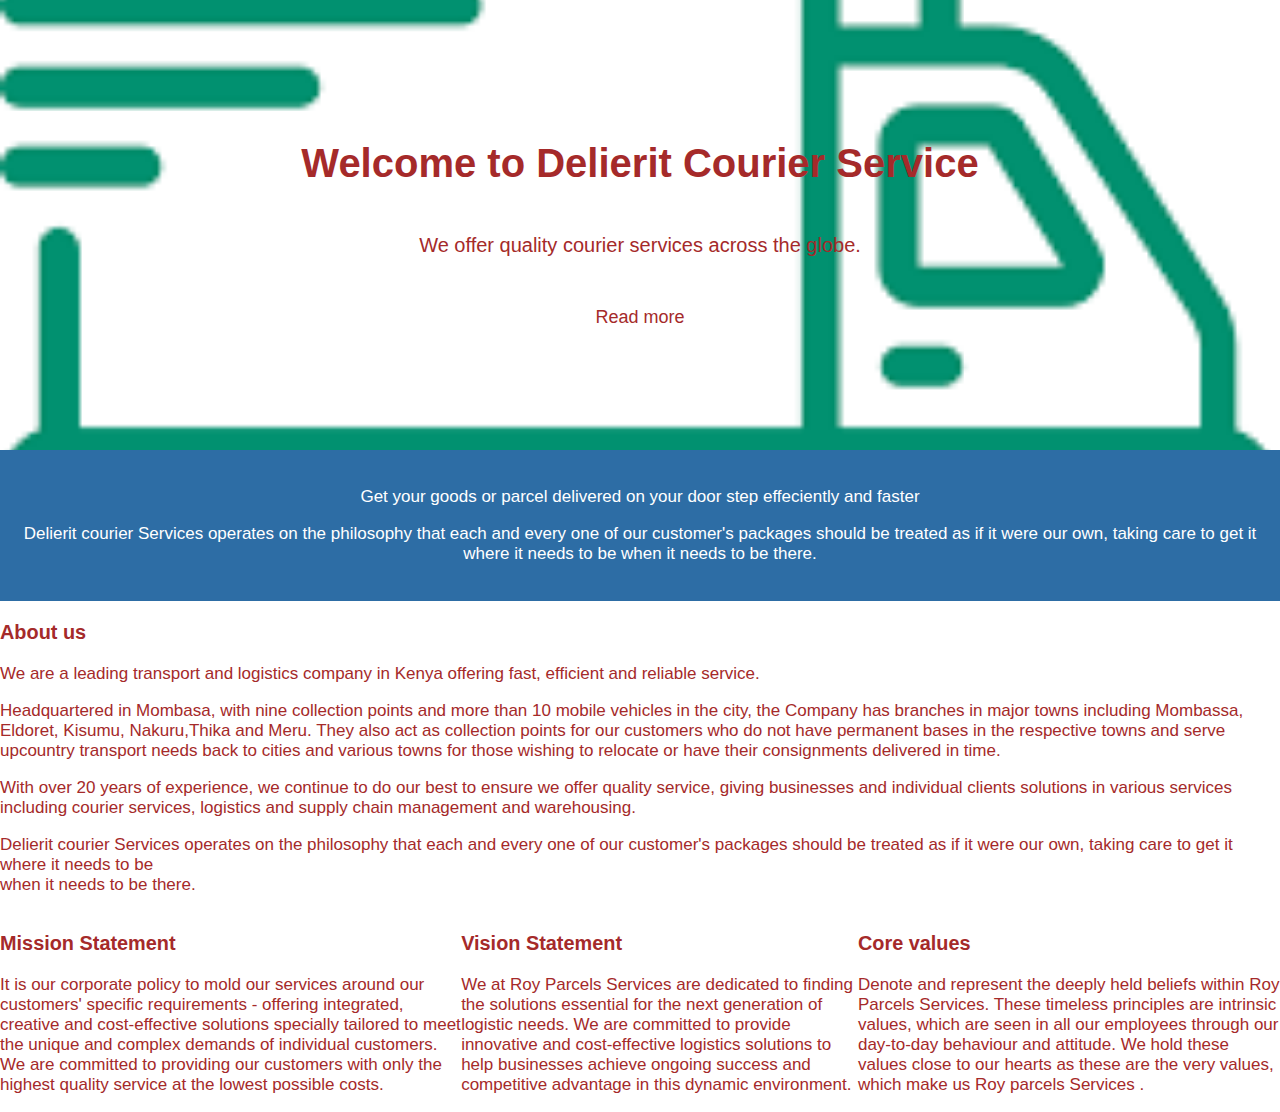
==== UI/static/index.html @ 4e9af97f "Adding content to homepage" ====
<!DOCTYPE html>
<html>
    <head>
        <meta charset="UTF-8">
        <meta name="viewport" content="width=device=width, initial-scale=1.0">
        <meta http-equiv="X-UA-Compatible" content="ie=edge">
        <title>Delierit Courier Service</title>
        <link rel="stylesheet" href="css/style.css">
        <script></script>
    </head>
    <body>
        <header id="showcase">
            <h1>Welcome to Delierit Courier Service</h1>
            <p>We offer quality courier services across the globe.</p>
            <a href="#" class="button">Read more</a>
        </header>
        <section id="section-a">
            <p>Get your goods or parcel delivered on your door step effeciently and faster</p>
            <p>Delierit courier Services operates on the philosophy that each and every one of our customer's 
                packages should be treated as if it were our own, taking care to get it where it needs to be 
                when it needs to be there. </p>
        </section>
        <section id="section-b">
            <div>
                <h3>About us</h3>
               <p>We are a leading transport and logistics company in Kenya offering fast, efficient and reliable service.</p>
               <p>Headquartered in Mombasa, with nine collection points and more than 10 mobile vehicles in the city, the 
                   Company has branches in major towns including Mombassa, Eldoret, Kisumu, Nakuru,Thika and Meru. 
                   They also act as collection points for our customers who do not have permanent bases in the respective towns 
                   and serve upcountry transport needs back to cities and various towns for those wishing to relocate or have 
                   their consignments delivered in time.</p>
                <p>With over 20 years of experience, we continue to do our best to ensure we offer quality service, 
                    giving businesses and individual clients solutions in various services including courier services, 
                    logistics and supply chain management and warehousing.</p>
                <p>Delierit courier Services operates on the philosophy that each and every one of our customer's 
                    packages should be treated as if it were our own, taking care to get it where it needs to be <br>
                    when it needs to be there. </p>
                </div> 
            </section>
            <section id="section-c">
            <div class="box-1">
                <h3>Mission Statement</h3>
                <p>It is our corporate policy to mold our services around our customers' specific requirements - 
                    offering integrated, creative and cost-effective solutions specially tailored to meet the 
                    unique and complex demands of individual customers. We are committed to providing our customers 
                    with only the highest quality service at the lowest possible costs.</p>
            
            </div> 
            <div class="box-2">
                <h3>Vision Statement</h3>
                <p>We at Roy Parcels Services are dedicated to finding the solutions essential for the next generation 
                    of logistic needs. We are committed to provide innovative and cost-effective logistics solutions 
                    to help businesses achieve ongoing success and competitive advantage in this dynamic environment.</p>
                
             </div> 
            <div class="box-3">
                <h3>Core values</h3>
                <p>Denote and represent the deeply held beliefs within Roy Parcels Services. These timeless principles 
                    are intrinsic values, which are seen in all our employees through our day-to-day behaviour and 
                    attitude. We hold these values close to our hearts as these are the very values, which make us Roy 
                    parcels Services .</p>
                    
            </div> 
            
        </section>
        
    </body>
</html>
---- UI/static/css/style.css ----
#{
    margin: 0;
    padding: 0;
}
body{
    margin: 0;
    font-family: Arial, Helvetica, sans-serif;
    font-size: 17px;
    color: brown;
    
}

#showcase{
    background-image: url("../images/kk.png");
    height: 50vh;
    background-size: cover;
    background-position: center;
    display: flex;
    flex-direction: column;
    justify-content: center;
    align-items: center;
    text-align: center;
    padding: 0, 20px;
}

#showcase h1 {
    font-size: 40px;
    line-height: 1.2;
    }

#showcase p{
    font-size:20px;
}
#showcase .button{
    font-size: 18px;
    text-decoration: none;
    color: brown;
    border: white 10px solid;
    padding: 10px, 20px;
    border-radius: 10px;
    margin-top: 20px;
}

#showcase .button:hover{
    background: brown;
    color: #fff;
}

#section-a {
    padding: 20px;
    background-color: rgb(45, 109, 165);
    text-align:center;
    color: #fff;
}

#section-c {
    -webkit-column-count: 3; 
  -moz-column-count: 3; 
  column-count: 3;
  display: flex;
  -moz-column-width: 100px; 
  column-width: 100px;
  
}

.box-1{

}
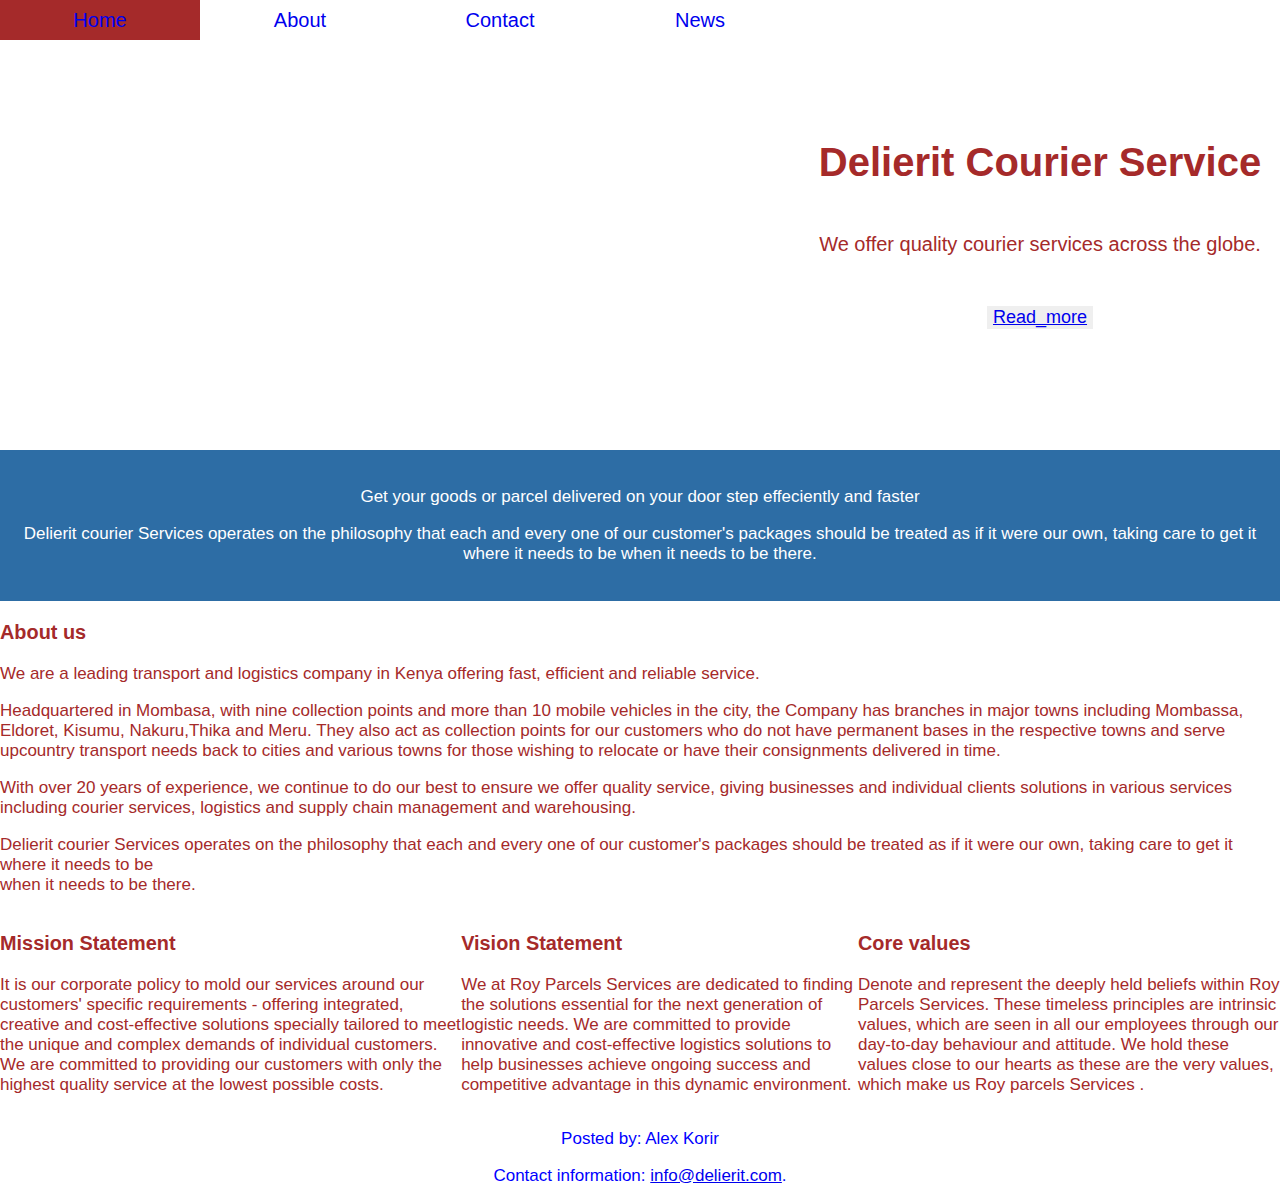
==== commit 4dd1d8b9: "add changes on home page file" ====
--- a/UI/static/index.html
+++ b/UI/static/index.html
@@ -6,14 +6,36 @@
         <meta http-equiv="X-UA-Compatible" content="ie=edge">
         <title>Delierit Courier Service</title>
         <link rel="stylesheet" href="css/style.css">
-        <script></script>
+        <script src="js/script.js"></script>
     </head>
     <body>
-        <header id="showcase">
-            <h1>Welcome to Delierit Courier Service</h1>
+            <nav class="navbar">
+                <ul>
+                    <li><a href="home"> Home </a></li>
+                    <li><a href="about"> About </a></li>
+                       <div class="none"> 
+                        <ul>
+                            <li>Our Team</li>
+                            <li>Mission and Vision</li>
+                            <li>Resources</li>
+                        </ul>
+                    </div>
+                    <li><a href="contact"> Contact </a></li>
+                        <div class="none">  
+                        <ul>
+                            <li>Maps</li>
+                            <li>Directions</li>
+                        </ul>
+                        </div>
+                    <li><a href="news"> News </a></li>
+                </ul>
+            </nav>
+        <div id="showcase">
+            <h1>Delierit Courier Service</h1>
             <p>We offer quality courier services across the globe.</p>
-            <a href="#" class="button">Read more</a>
-        </header>
+            
+            <button class="button"><a href="read_more">Read_more</a> </button>
+        </div>
         <section id="section-a">
             <p>Get your goods or parcel delivered on your door step effeciently and faster</p>
             <p>Delierit courier Services operates on the philosophy that each and every one of our customer's 
@@ -63,6 +85,12 @@
             </div> 
             
         </section>
-        
+        <Div class="footer">
+        <footer>
+                <p>Posted by: Alex Korir</p>
+                <p>Contact information: <a href="info:info@delierit.com">
+                info@delierit.com</a>.</p>
+              </footer> 
+        </Div>
     </body>
 </html>--- a/UI/static/css/style.css
+++ b/UI/static/css/style.css
@@ -9,9 +9,37 @@
     color: brown;
     
 }
-
+.navbar{
+    visibility: visible;
+}
+ul {
+    margin: 0;
+    padding: 0;
+    list-style: none;
+}
+ul li {
+    float: left;
+    width: 200px;
+    height: 40px;
+    line-height: 40px;
+    text-align: center;
+    font-size: 20px;
+}
+ul li a {
+    text-decoration: none;
+    display: block;
+}
+ul li a:hover {
+    background-color: brown;
+}
+.none{
+    display: none;
+}
+.none:hover{
+ display: block;
+}
 #showcase{
-    background-image: url("../images/kk.png");
+    background-image: url(..images/ddd.png);
     height: 50vh;
     background-size: cover;
     background-position: center;
@@ -21,6 +49,7 @@
     align-items: center;
     text-align: center;
     padding: 0, 20px;
+   float:center;
 }
 
 #showcase h1 {
@@ -31,7 +60,7 @@
 #showcase p{
     font-size:20px;
 }
-#showcase .button{
+.button{
     font-size: 18px;
     text-decoration: none;
     color: brown;
@@ -39,11 +68,18 @@
     padding: 10px, 20px;
     border-radius: 10px;
     margin-top: 20px;
+    text-align: center;
+    align-items: center;
+    align-content: center;
+    display: flex;
 }
 
-#showcase .button:hover{
+.button:hover{
     background: brown;
     color: #fff;
+    text-align: center;
+    align-items: center;
+    align-content: center;
 }
 
 #section-a {
@@ -60,9 +96,22 @@
   display: flex;
   -moz-column-width: 100px; 
   column-width: 100px;
-  
+  background-image: url("images/ddd.png");
 }
 
-.box-1{
-
-}+.footer{
+ text-align: center;
+ margin: 1px, 1px, 1px, 1px;
+ color: blue;
+}
+#container {
+    position: fixed;
+    width: 340px;
+    height: 280px;
+    top: 30%;
+    left: 50%;
+    margin-top: -140px;
+    margin-left: -170px;
+    align-items: left;
+    text-align: left;
+    }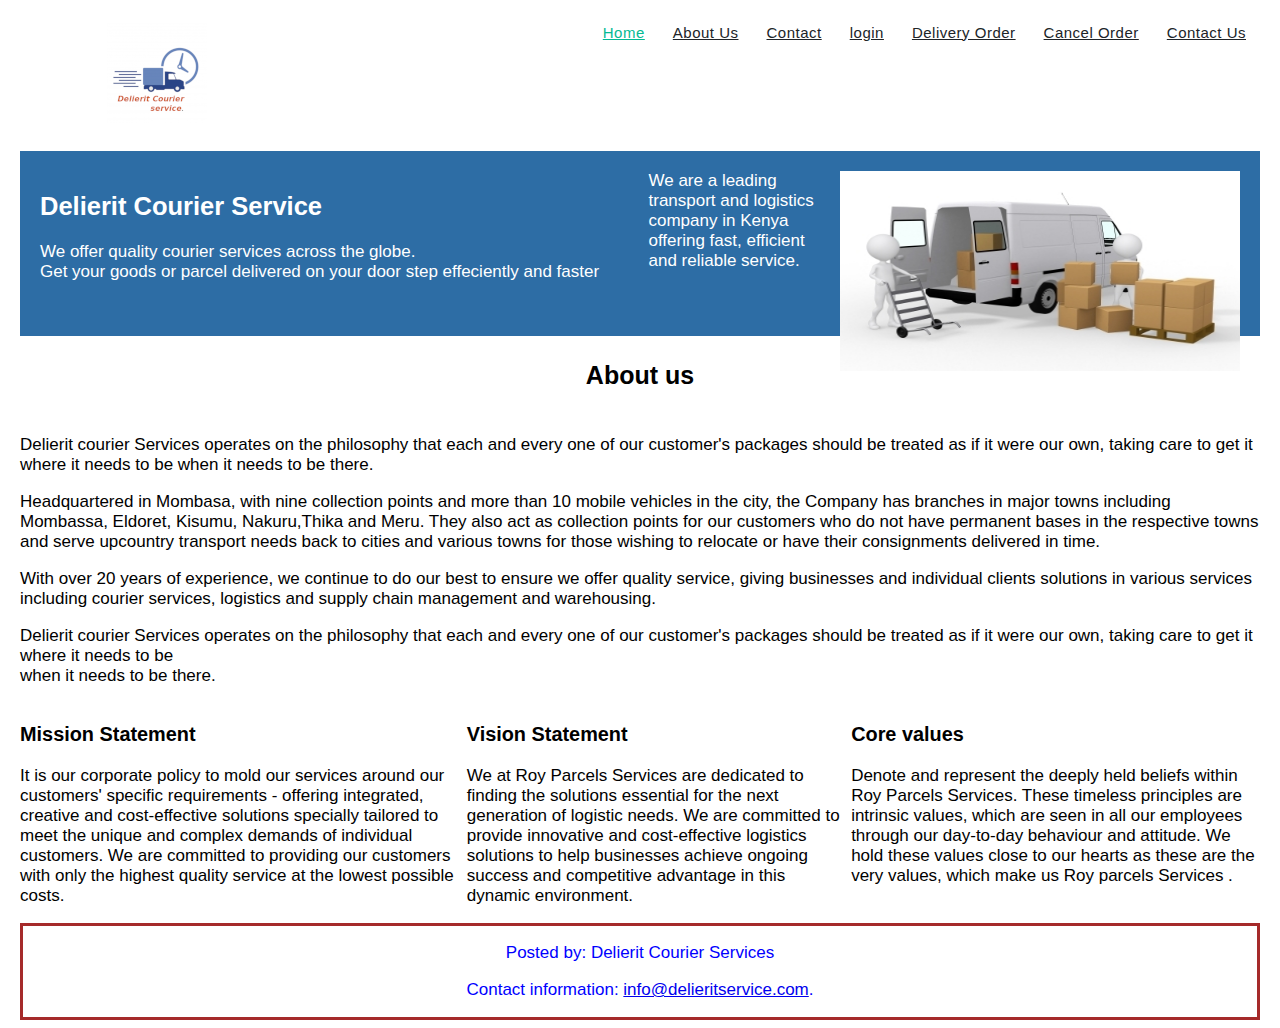
==== commit 1c72b957: "Working on homepage" ====
--- a/UI/static/index.html
+++ b/UI/static/index.html
@@ -9,43 +9,42 @@
         <script src="js/script.js"></script>
     </head>
     <body>
-            <nav class="navbar">
-                <ul>
-                    <li><a href="home"> Home </a></li>
-                    <li><a href="about"> About </a></li>
-                       <div class="none"> 
-                        <ul>
-                            <li>Our Team</li>
-                            <li>Mission and Vision</li>
-                            <li>Resources</li>
+        <div id="logo">
+            <meta http-equiv="X-UA-Compatible" content="ie=edge">
+            <h1><a href="index.html"><img src="images/ddk.png" alt="img" style="width:100px;height:100px; padding-left:35%;"></a></h1>
+        </div>
+               
+                <div class="nav_w3ls">
+                    <nav>
+                        <input type="checkbox" id="drop" />
+                        <ul class="menu">
+                            <li><a href="index.html" class="active">Home</a></li>
+                            <li><a href="about">About Us</a></li>
+                            <li><a href="contact">Contact</a></li>
+                            <li><a href="#login.html">login</a></li>
+                            <li><a href="#order.html">Delivery Order</a> </li> 
+                            <li><a href="#cancelorder.html">Cancel Order</a></li>
+                            <li><a href="contact">Contact Us</a></li>
                         </ul>
-                    </div>
-                    <li><a href="contact"> Contact </a></li>
-                        <div class="none">  
-                        <ul>
-                            <li>Maps</li>
-                            <li>Directions</li>
-                        </ul>
-                        </div>
-                    <li><a href="news"> News </a></li>
-                </ul>
-            </nav>
-        <div id="showcase">
-            <h1>Delierit Courier Service</h1>
-            <p>We offer quality courier services across the globe.</p>
-            
-            <button class="button"><a href="read_more">Read_more</a> </button>
-        </div>
+                    </nav>
+                </div>
+    
         <section id="section-a">
-            <p>Get your goods or parcel delivered on your door step effeciently and faster</p>
-            <p>Delierit courier Services operates on the philosophy that each and every one of our customer's 
-                packages should be treated as if it were our own, taking care to get it where it needs to be 
-                when it needs to be there. </p>
+            <h2>Delierit Courier Service</h2>
+                <img src="images/deli.jpg" alt="about" style="width:400px;height:200px;margin-left:15px;">
+                    We offer quality courier services across the globe. <br>
+            Get your goods or parcel delivered on your door step effeciently and faster<br>
+            We are a leading transport and logistics company in Kenya offering fast, efficient and reliable service.
+             
         </section>
         <section id="section-b">
-            <div>
+            <div> 
                 <h3>About us</h3>
-               <p>We are a leading transport and logistics company in Kenya offering fast, efficient and reliable service.</p>
+               <p>
+                   <br>Delierit courier Services operates on the philosophy that each and every one of our customer's 
+                   packages should be treated as if it were our own, taking care to get it where it needs to be 
+                   when it needs to be there.
+               </p>
                <p>Headquartered in Mombasa, with nine collection points and more than 10 mobile vehicles in the city, the 
                    Company has branches in major towns including Mombassa, Eldoret, Kisumu, Nakuru,Thika and Meru. 
                    They also act as collection points for our customers who do not have permanent bases in the respective towns 
@@ -87,9 +86,9 @@
         </section>
         <Div class="footer">
         <footer>
-                <p>Posted by: Alex Korir</p>
+                <p>Posted by: Delierit Courier Services</p>
                 <p>Contact information: <a href="info:info@delierit.com">
-                info@delierit.com</a>.</p>
+                info@delieritservice.com</a>.</p>
               </footer> 
         </Div>
     </body>
--- a/UI/static/css/style.css
+++ b/UI/static/css/style.css
@@ -3,11 +3,43 @@
     padding: 0;
 }
 body{
-    margin: 0;
+    margin-left:20px;
+    margin-right: 20px;
     font-family: Arial, Helvetica, sans-serif;
     font-size: 17px;
-    color: brown;
+    color: black;
     
+}
+/* navbar*/
+
+/*.logo {
+  overflow: hidden;
+  background-color: white;
+}
+.topnav{
+  background: red;
+}
+.navbar {
+
+}
+
+.topnav a {
+  float: left;
+  color: blue;
+  text-align: center;
+  padding: 14px 16px;
+  text-decoration: none;
+  font-size: 17px;
+}
+
+.topnav a:hover {
+  background-color: #ddd;
+  color: black;
+}
+
+.topnav a.active {
+  background-color: #4CAF50;
+  color: white;
 }
 .navbar{
     visibility: visible;
@@ -39,8 +71,8 @@
  display: block;
 }
 #showcase{
-    background-image: url(..images/ddd.png);
-    height: 50vh;
+    
+    height: 30vh;
     background-size: cover;
     background-position: center;
     display: flex;
@@ -48,10 +80,77 @@
     justify-content: center;
     align-items: center;
     text-align: center;
-    padding: 0, 20px;
-   float:center;
-}
-
+    padding: 0, 0px;
+   
+   position: static;
+}
+*/
+.toggle-2,
+.toggle,
+[id^=drop] {
+    display: none;
+}
+
+/* Giving a background-color to the nav container. */
+nav {
+    margin: 0;
+    padding: 0;
+}
+
+#logo a {
+    float: left;
+    display: initial;
+    font-size: 32px;
+    color: #705ecf;
+    text-shadow: 2px 5px 3px rgba(0, 0, 0, 0.06);
+    padding: 0;
+    font-weight: 600;
+    width: 20%;
+    height: 20%;
+}
+
+/* Since we'll have the "ul li" "float:left"
+ * we need to add a clear after the container. */
+
+nav:after {
+    content: "";
+    display: table;
+    clear: both;
+}
+
+/* Removing padding, margin and "list-style" from the "ul",
+ * and adding "position:reltive" */
+nav ul {
+    float: right;
+    padding: 0;
+    margin: 0;
+    list-style: none;
+    position: relative;
+}
+
+/* Positioning the navigation items inline */
+nav ul li {
+    margin: 0px;
+    display: inline-block;
+    float: left;
+}
+
+/* Styling the links */
+nav a {
+    color: #202428;
+    font-size: 15px;
+    letter-spacing: .5px;
+    margin: 0 14px;
+    font-weight: 400;
+}
+
+/* Background color change on Hover */
+
+.menu li a.active,
+nav a:hover,
+nav ul ul li a:hover {
+    color: #05b993;
+}
 #showcase h1 {
     font-size: 40px;
     line-height: 1.2;
@@ -60,6 +159,7 @@
 #showcase p{
     font-size:20px;
 }
+
 .button{
     font-size: 18px;
     text-decoration: none;
@@ -85,8 +185,27 @@
 #section-a {
     padding: 20px;
     background-color: rgb(45, 109, 165);
-    text-align:center;
+    text-align:left;
     color: #fff;
+    margin-top: 20px;
+    margin-bottom: 20px;
+    -webkit-column-count: 2; /* Chrome, Safari, Opera */
+  -moz-column-count: 2; /* Firefox */
+  column-count: 2;
+}
+#section-a img {
+  float: right;
+  max-width: 100%;
+  max-height: 100vh;
+  top: 20%;
+  /*padding-right: 20%;*/
+}
+#section-b h3{
+     text-align: center;
+     font-size: 25px;
+}
+#section-b {
+  background-image: url("images/deliver.jpg")
 }
 
 #section-c {
@@ -103,6 +222,8 @@
  text-align: center;
  margin: 1px, 1px, 1px, 1px;
  color: blue;
+ border-style: solid;
+ border-color: brown;
 }
 #container {
     position: fixed;
@@ -114,4 +235,78 @@
     margin-left: -170px;
     align-items: left;
     text-align: left;
-    }+    }
+
+  /*login form */
+input[type=text], input[type=password] {
+        width: 100%;
+        padding: 12px 20px;
+        margin: 8px 0;
+        display: inline-block;
+        border: 1px solid #ccc;
+        box-sizing: border-box;
+}
+      
+button {
+    background-color: #4CAF50;
+    color: white;
+        padding: 14px 20px;
+        margin: 8px 0;
+        border: none;
+        cursor: pointer;
+        width: 100%;
+      }
+      
+      button:hover {
+        opacity: 0.8;
+      }
+      
+      .cancelbtn {
+        width: auto;
+        padding: 10px 18px;
+        background-color: #f44336;
+      }
+      
+     
+      .container {
+        padding: 16px;
+      }
+      
+      span.psw {
+        float: right;
+        padding-top: 16px;
+      }
+      .autocomplete {
+        position: relative;
+        display: inline-block;
+      }
+      
+      input {
+        border: 1px solid transparent;
+        background-color: #f1f1f1;
+        padding: 10px;
+        font-size: 16px;
+      }
+      
+      input[type=text] {
+        background-color: #f1f1f1;
+        width: 100%;
+      }
+      
+      input[type=submit] {
+        background-color: DodgerBlue;
+        color: blue;
+        cursor: pointer;
+      }
+      .logon{
+        background-image: url("deliver.jpg")
+      }
+      /*login form */
+    
+.cancel{
+    text-align: center;
+}
+
+  
+  
+  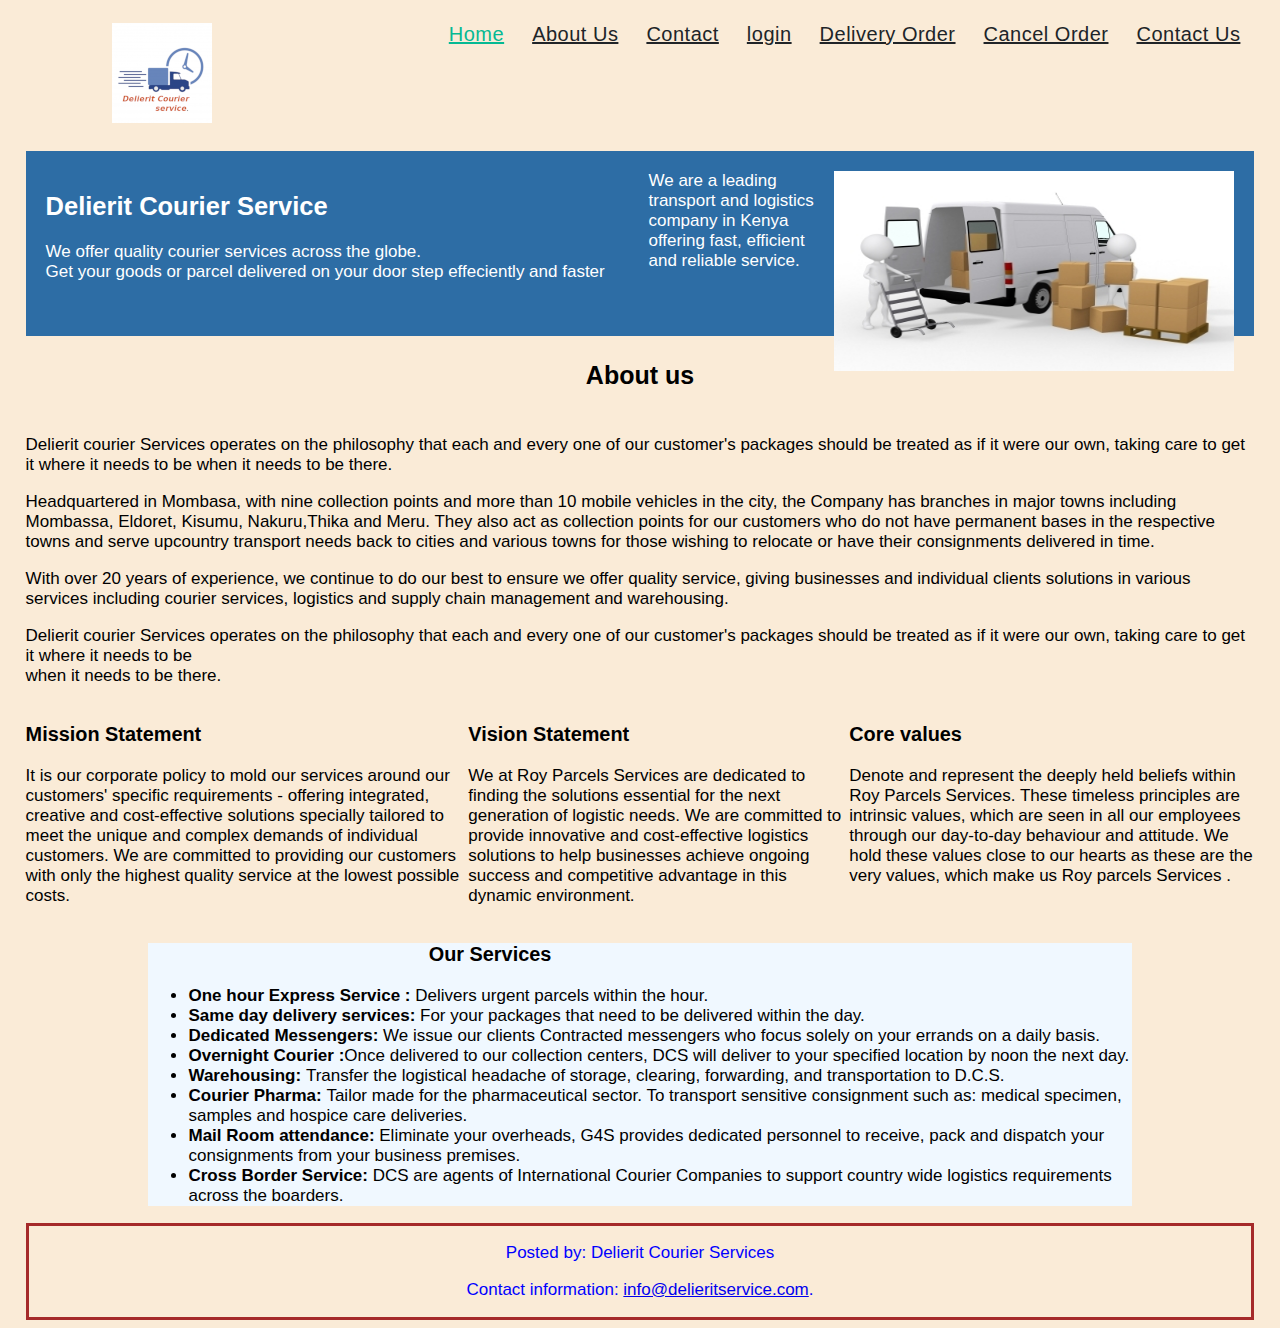
==== commit 5540f994: "adding background color to body and designing the service class" ====
--- a/UI/static/index.html
+++ b/UI/static/index.html
@@ -6,6 +6,7 @@
         <meta http-equiv="X-UA-Compatible" content="ie=edge">
         <title>Delierit Courier Service</title>
         <link rel="stylesheet" href="css/style.css">
+        <link rel="stylesheet" href="//fonts.googleapis.com/css?family=Open+Sans:300,400,600,700&amp;lang=en" />
         <script src="js/script.js"></script>
     </head>
     <body>
@@ -19,11 +20,11 @@
                         <input type="checkbox" id="drop" />
                         <ul class="menu">
                             <li><a href="index.html" class="active">Home</a></li>
-                            <li><a href="about">About Us</a></li>
+                            <li><a href="#about">About Us</a></li>
                             <li><a href="contact">Contact</a></li>
-                            <li><a href="#login.html">login</a></li>
-                            <li><a href="#order.html">Delivery Order</a> </li> 
-                            <li><a href="#cancelorder.html">Cancel Order</a></li>
+                            <li><a href="login.html">login</a></li>
+                            <li><a href="order.html">Delivery Order</a> </li> 
+                            <li><a href="cancelorder.html">Cancel Order</a></li>
                             <li><a href="contact">Contact Us</a></li>
                         </ul>
                     </nav>
@@ -38,7 +39,7 @@
              
         </section>
         <section id="section-b">
-            <div> 
+             
                 <h3>About us</h3>
                <p>
                    <br>Delierit courier Services operates on the philosophy that each and every one of our customer's 
@@ -56,23 +57,21 @@
                 <p>Delierit courier Services operates on the philosophy that each and every one of our customer's 
                     packages should be treated as if it were our own, taking care to get it where it needs to be <br>
                     when it needs to be there. </p>
-                </div> 
-            </section>
-            <section id="section-c">
+                
+        </section>
+        <section id="section-c" style="background-image: url(..images/aboutus.png)">
             <div class="box-1">
                 <h3>Mission Statement</h3>
                 <p>It is our corporate policy to mold our services around our customers' specific requirements - 
                     offering integrated, creative and cost-effective solutions specially tailored to meet the 
                     unique and complex demands of individual customers. We are committed to providing our customers 
                     with only the highest quality service at the lowest possible costs.</p>
-            
             </div> 
             <div class="box-2">
                 <h3>Vision Statement</h3>
                 <p>We at Roy Parcels Services are dedicated to finding the solutions essential for the next generation 
                     of logistic needs. We are committed to provide innovative and cost-effective logistics solutions 
-                    to help businesses achieve ongoing success and competitive advantage in this dynamic environment.</p>
-                
+                    to help businesses achieve ongoing success and competitive advantage in this dynamic environment.</p>  
              </div> 
             <div class="box-3">
                 <h3>Core values</h3>
@@ -80,10 +79,24 @@
                     are intrinsic values, which are seen in all our employees through our day-to-day behaviour and 
                     attitude. We hold these values close to our hearts as these are the very values, which make us Roy 
                     parcels Services .</p>
-                    
             </div> 
+        </section> 
+            <div class="services" >
+                <h3>Our Services</h3>
+                <ul>
+                    <li><b>One hour Express Service :</b>  Delivers urgent parcels within the hour.</li>
+                    <li><b>Same day delivery services:</b> For your packages that need to be delivered within the day. </li>
+                    <li><b>Dedicated Messengers: </b>We issue our clients Contracted messengers who focus solely on your errands on a daily basis.</li>
+                    <li><b>Overnight Courier :</b>Once delivered to our collection centers, DCS will deliver to your specified location by noon the next day.</li>
+                    <li><b>Warehousing: </b>Transfer the logistical headache of storage, clearing, forwarding, and transportation to D.C.S. </li>
+                    <li><b>Courier Pharma: </b>Tailor made for the pharmaceutical sector. To transport sensitive consignment such as: medical specimen, samples and hospice care deliveries.</li>
+                    <li><b>Mail Room attendance: </b>Eliminate your overheads, G4S provides dedicated personnel to receive, pack and dispatch your consignments from your business premises.
+                    <li><b>Cross Border Service: </b>DCS are agents of International Courier Companies to support country wide logistics requirements across the boarders. </li>
+                    </li>
+                </ul>
+            </div>
             
-        </section>
+        
         <Div class="footer">
         <footer>
                 <p>Posted by: Delierit Courier Services</p>
--- a/UI/static/css/style.css
+++ b/UI/static/css/style.css
@@ -3,88 +3,14 @@
     padding: 0;
 }
 body{
-    margin-left:20px;
-    margin-right: 20px;
+    margin-left:2%;
+    margin-right: 2%;
     font-family: Arial, Helvetica, sans-serif;
     font-size: 17px;
     color: black;
-    
-}
-/* navbar*/
-
-/*.logo {
-  overflow: hidden;
-  background-color: white;
-}
-.topnav{
-  background: red;
-}
-.navbar {
-
-}
-
-.topnav a {
-  float: left;
-  color: blue;
-  text-align: center;
-  padding: 14px 16px;
-  text-decoration: none;
-  font-size: 17px;
-}
-
-.topnav a:hover {
-  background-color: #ddd;
-  color: black;
-}
-
-.topnav a.active {
-  background-color: #4CAF50;
-  color: white;
-}
-.navbar{
-    visibility: visible;
-}
-ul {
-    margin: 0;
-    padding: 0;
-    list-style: none;
-}
-ul li {
-    float: left;
-    width: 200px;
-    height: 40px;
-    line-height: 40px;
-    text-align: center;
-    font-size: 20px;
-}
-ul li a {
-    text-decoration: none;
-    display: block;
-}
-ul li a:hover {
-    background-color: brown;
-}
-.none{
-    display: none;
-}
-.none:hover{
- display: block;
-}
-#showcase{
-    
-    height: 30vh;
-    background-size: cover;
-    background-position: center;
-    display: flex;
-    flex-direction: column;
-    justify-content: center;
-    align-items: center;
-    text-align: center;
-    padding: 0, 0px;
-   
-   position: static;
-}
-*/
+    background-color: antiquewhite;
+}
+
 .toggle-2,
 .toggle,
 [id^=drop] {
@@ -138,7 +64,7 @@
 /* Styling the links */
 nav a {
     color: #202428;
-    font-size: 15px;
+    font-size: 20px;
     letter-spacing: .5px;
     margin: 0 14px;
     font-weight: 400;
@@ -151,6 +77,7 @@
 nav ul ul li a:hover {
     color: #05b993;
 }
+
 #showcase h1 {
     font-size: 40px;
     line-height: 1.2;
@@ -198,7 +125,6 @@
   max-width: 100%;
   max-height: 100vh;
   top: 20%;
-  /*padding-right: 20%;*/
 }
 #section-b h3{
      text-align: center;
@@ -217,7 +143,20 @@
   column-width: 100px;
   background-image: url("images/ddd.png");
 }
-
+.services{
+  background-image: url("images/kkkk.jpeg");
+  margin-left:10%;
+  margin-right: 10%;
+  background-color: aliceblue;
+}
+.services h3{
+  text-align: center;
+  margin-right:300px;
+  
+}
+.services p {
+  line-height: 1em;
+}
 .footer{
  text-align: center;
  margin: 1px, 1px, 1px, 1px;
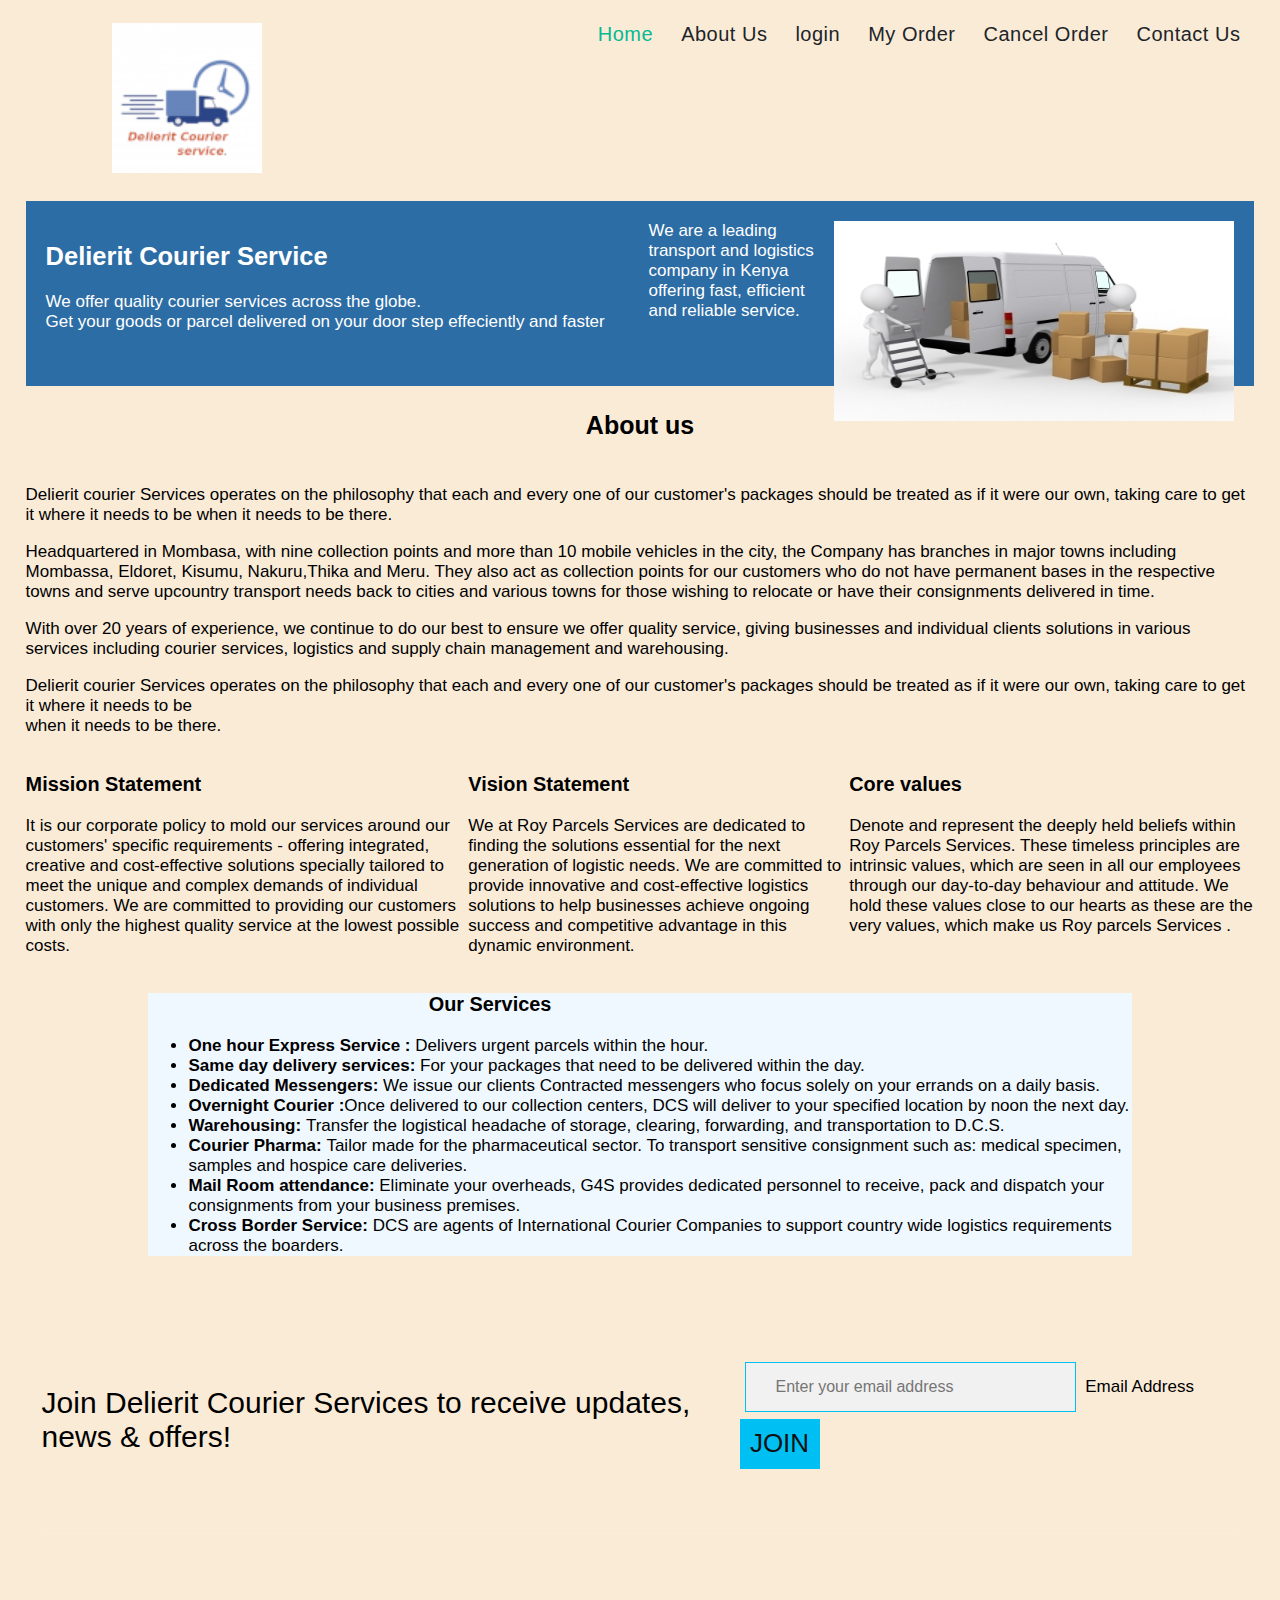
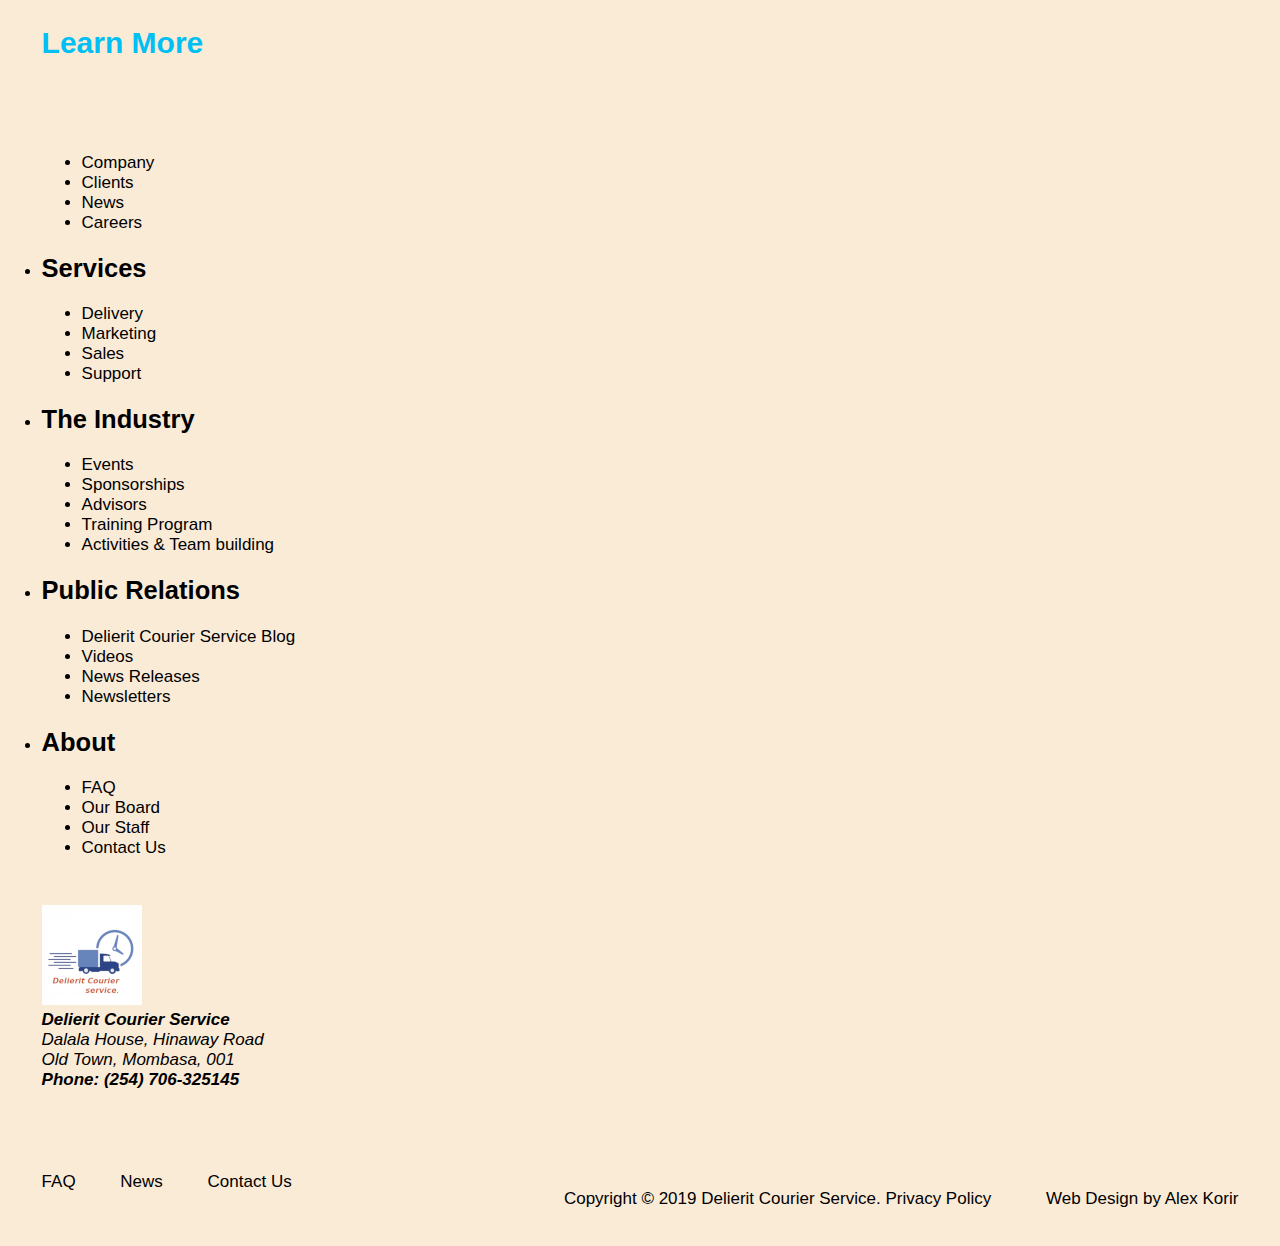
==== commit 6f80eda0: "adding responsive footer" ====
--- a/UI/static/index.html
+++ b/UI/static/index.html
@@ -8,11 +8,12 @@
         <link rel="stylesheet" href="css/style.css">
         <link rel="stylesheet" href="//fonts.googleapis.com/css?family=Open+Sans:300,400,600,700&amp;lang=en" />
         <script src="js/script.js"></script>
+        <script src="https://ajax.googleapis.com/ajax/libs/jquery/1.12.4/jquery.min.js"></script>
     </head>
     <body>
         <div id="logo">
             <meta http-equiv="X-UA-Compatible" content="ie=edge">
-            <h1><a href="index.html"><img src="images/ddk.png" alt="img" style="width:100px;height:100px; padding-left:35%;"></a></h1>
+            <h1><a href="index.html"><img src="images/ddk.png" alt="img" style="width:150px;height:150px; padding-left:35%;"></a></h1>
         </div>
                
                 <div class="nav_w3ls">
@@ -21,9 +22,8 @@
                         <ul class="menu">
                             <li><a href="index.html" class="active">Home</a></li>
                             <li><a href="#about">About Us</a></li>
-                            <li><a href="contact">Contact</a></li>
                             <li><a href="login.html">login</a></li>
-                            <li><a href="order.html">Delivery Order</a> </li> 
+                            <li><a href="order.html">My Order</a> </li> 
                             <li><a href="cancelorder.html">Cancel Order</a></li>
                             <li><a href="contact">Contact Us</a></li>
                         </ul>
@@ -34,8 +34,8 @@
             <h2>Delierit Courier Service</h2>
                 <img src="images/deli.jpg" alt="about" style="width:400px;height:200px;margin-left:15px;">
                     We offer quality courier services across the globe. <br>
-            Get your goods or parcel delivered on your door step effeciently and faster<br>
-            We are a leading transport and logistics company in Kenya offering fast, efficient and reliable service.
+                    Get your goods or parcel delivered on your door step effeciently and faster<br>
+                    We are a leading transport and logistics company in Kenya offering fast, efficient and reliable service.
              
         </section>
         <section id="section-b">
@@ -95,14 +95,152 @@
                     </li>
                 </ul>
             </div>
-            
-        
-        <Div class="footer">
-        <footer>
-                <p>Posted by: Delierit Courier Services</p>
-                <p>Contact information: <a href="info:info@delierit.com">
-                info@delieritservice.com</a>.</p>
-              </footer> 
-        </Div>
+        <footer class="ct-footer">
+            <div class="container">
+                <form name="contentForm" enctype="multipart/form-data" method="post" action="">
+                    <div class="ct-footer-pre text-center-lg">
+                      <div class="inner">
+                        <span>Join Delierit Courier Services to receive updates, news & offers!</span>
+                    </div>
+                    <div class="inner">
+                      <div class="form-group">
+                        <input name="formfields[nl_email]" id="nl_email" class="validate[required]" placeholder="Enter your email address" type="text" value=""> <label for="nl_email" class="sr-only">Email Address</label>
+                        <button type="submit" class="btn btn-motive">Join</button>
+                        </div>
+                    </div>
+                    </div>
+                </form>
+                    <ul class="ct-footer-list text-center-sm">
+                        <li>
+                            <h2 class="ct-footer-list-header">Learn More</h2>
+                        </li>
+                    </ul>
+                    <ul>
+                        <li>
+                            <a href="">Company</a>
+                        </li>
+                        <li>
+                            <a href="">Clients</a>
+                        </li>
+                        <li>
+                            <a href="">News</a>
+                        </li>
+                        <li>
+                             <a href="">Careers</a>
+                        </li>
+                    </ul>
+                        <li>
+                    <h2 class="ct-footer-list-header">Services</h2>
+                    <ul>
+                         <li>
+                            <a href="">Delivery</a>
+                            </li>
+                          <li>
+                            <a href="">Marketing</a>
+                          </li>
+                          <li>
+                            <a href="">Sales</a>
+                          </li>
+                          
+                              <li>
+                                <a href="">Support</a>
+                              </li>
+                            </ul>
+                        </li>
+                                <li>
+                                        <h2 class="ct-footer-list-header">The Industry</h2>
+                                        <ul>
+                                        
+                                            <li>
+                                              <a href="">Events</a>
+                                            </li>
+                                            <li>
+                                              <a href="">Sponsorships</a>
+                                            </li>
+                                            <li>
+                                              <a href="">Advisors</a>
+                                            </li>
+                                            <li>
+                                              <a href="">Training Program</a>
+                                            </li>
+                                            <li>
+                                              <a href="">Activities & Team building</a>
+                                            </li>
+                                          </ul>
+                                        </li>
+                                        <li>
+                                          <h2 class="ct-footer-list-header">Public Relations</h2>
+                                          <ul>
+                                            <li>
+                                              <a href="">Delierit Courier Service Blog</a>
+                                            </li>
+                                            
+                                            <li>
+                                              <a href="">Videos</a>
+                                            </li>
+                                            <li>
+                                              <a href="">News Releases</a>
+                                            </li>
+                                            <li>
+                                              <a href="">Newsletters</a>
+                                            </li>
+                                          </ul>
+                                        </li>
+                                        <li>
+                                          <h2 class="ct-footer-list-header">About</h2>
+                                          <ul>
+                                            <li>
+                                              <a href="">FAQ</a>
+                                            </li>
+                                            <li>
+                                              <a href="">Our Board</a>
+                                            </li>
+                                            <li>
+                                              <a href="">Our Staff</a>
+                                            </li>
+                                            <li>
+                                              <a href="">Contact Us</a>
+                                            </li>
+                                          </ul>
+                                        </li>
+                                      </ul>
+                                      <div class="ct-footer-meta text-center-sm">
+                                        <div class="row">
+                                          <div class="col-sm-6 col-md-2">
+                                            <img alt="logo" src="images/ddk.png">
+                                          </div>
+                                          <div class="col-sm-6 col-md-3">
+                                            <address>
+                                              <span>Delierit Courier Service<br></span>Dalala House, Hinaway Road<br>
+                                              Old Town, Mombasa, 001<br>
+                                              <span>Phone: <a href="tel:254706325145">(254) 706-325145</a></span>
+                                            </address>
+                                          </div>
+                                         
+                                        </div>
+                                      </div>
+                                    </div>
+                                    <div class="ct-footer-post">
+                                      <div class="container">
+                                        <div class="inner-left">
+                                          <ul>
+                                            <li>
+                                              <a href="">FAQ</a>
+                                            </li>
+                                            <li>
+                                              <a href="">News</a>
+                                            </li>
+                                            <li>
+                                              <a href="">Contact Us</a>
+                                            </li>
+                                          </ul>
+                                    </div>
+                                    <div class="inner-right">
+                                         <p>Copyright © 2019 Delierit Courier Service.&nbsp;<a href="">Privacy Policy</a></p>
+                                        <p><a class="ct-u-motive-color" href="" target="_blank">Web Design</a> by Alex Korir<a href="" target="_blank"></a></p>
+                            </div>
+                         </div>
+                    </div>
+            </footer>
     </body>
 </html>--- a/UI/static/css/style.css
+++ b/UI/static/css/style.css
@@ -247,5 +247,424 @@
 }
 
   
-  
-  +  /*footer*/
+  body{overflow-x: hidden;
+  color: #000;
+  -ms-overflow-style: scrollbar;
+  -webkit-font-smoothing: antialiased;
+}
+a,
+a:hover,
+a:focus,
+a:active {
+  text-decoration: none;
+  color: inherit;
+}
+a {
+  -webkit-transition: all .25s ease-in-out;
+  transition: all .25s ease-in-out;
+}
+.ct-u-paddingTop10 {
+  padding-top: 10px !important;
+}
+.ct-footer {
+  /*background-color: #fff;*/
+  padding-top: 70px;
+  margin-top: 20px;
+  position: relative;
+}
+.ct-footer-pre {
+  width: 100%;
+  padding-bottom: 55px;
+  border-bottom: 1px solid #555;
+  border-bottom: 1px solid rgba(255, 255, 255, 0.1);
+}
+.ct-footer-pre span {
+  font-family: 'Open Sans Condensed', sans-serif;
+  color: black;
+  font-size: 30px;
+}
+.ct-footer-pre .form-group {
+  position: relative;
+  margin: 0;
+}
+.ct-footer-pre .form-group:before,
+.ct-footer-pre .form-group:after {
+  content: '';
+  display: table;
+}
+.ct-footer-pre .form-group:after {
+  clear: both;
+}
+.ct-footer-pre .form-group input {
+  border: 1px solid #00bff3;
+  background-color: #f1f1f1;
+  color: black;
+  height: 50px;
+  padding: 0 30px;
+  margin: 0 5px;
+  border-radius: 0 !important;
+}
+.ct-footer-pre .form-group button {
+  height: 50px;
+  position: relative;
+  width: 80px;
+  padding: 0
+}
+.ct-footer-list {
+  padding: 50px 0;
+  list-style: none;
+  padding-left: 0;
+  display: table;
+  width: 100%;
+  border-bottom: 1px solid #555;
+  border-bottom: 1px solid rgba(255, 255, 255, 0.1);
+}
+.ct-footer-list > li .ct-footer-list-header {
+  font-family: 'Open Sans Condensed', sans-serif;
+  color: #00bff3;
+  font-size: 30px;
+}
+.ct-footer-list > li ul {
+  list-style: none;
+  padding-left: 0;
+}
+.ct-footer-list > li ul li a {
+  color: black;
+}
+.ct-footer-list > li ul li a:hover,
+.ct-footer-post a:hover {
+  text-decoration: underline;
+}
+.ct-footer-post {
+  background: ;
+  padding: 30px 0;
+}
+.ct-footer-post .inner-left,
+.ct-footer-post .inner-right {
+  padding: 20px 0;
+}
+.ct-footer-post ul {
+  list-style: none;
+  padding-left: 0;
+  margin: 0 -20px;
+}
+.ct-footer-post ul li {
+  display: inline-block;
+  margin: 0 20px;
+}
+.ct-footer-post a {
+  color: black;
+}
+.ct-footer-post p {
+  color: black;
+}
+.ct-footer-meta {
+  padding-top: 30px;
+}
+.ct-footer-meta .ct-socials {
+  padding: 20px 0;
+}
+.ct-footer-meta .ct-socials li {
+  padding: 0 3px;
+}
+.ct-footer--with-button {
+  padding-top: 150px;
+}
+address {
+  color: black;
+  display: inline-block;
+}
+address span {
+  font-weight: 600;
+}
+address a {
+  color: black;
+}
+address a:hover {
+  text-decoration: underline;
+}
+.btn {
+  font-family: 'Open Sans Condensed', sans-serif;
+  border-radius: 0;
+  border: none;
+  text-transform: uppercase;
+  color: #111;
+  font-size: 26px;
+  padding: 12px 30px;
+}
+.btn.btn-motive {
+  background-color: #00bff3;
+  -webkit-transition: all .25s ease;
+  transition: all .25s ease;
+}
+.btn.btn-motive:hover,
+.btn.btn-motive:hover:active {
+  background-color: #00bff3;
+}
+.btn.btn-violet {
+  color: #fff;
+  background-color: #4f4f99;
+  -webkit-transition: all .25s ease;
+  transition: all .25s ease;
+}
+.btn.btn-violet:hover {
+  background-color: #37376b;
+}
+.btn.btn-violet:hover:active {
+  background-color: #2f2f5b
+}
+.btn.btn-green {
+  color: #fff;
+  background-color: #43670f;
+  -webkit-transition: all .25s ease;
+  transition: all .25s ease;
+}
+.btn.btn-green:hover {
+  background-color: #36520c;
+}
+.btn.btn-green:hover:active {
+  background-color: #314a0b;
+}
+.btn.btn-red {
+  color: #fff;
+  background-color: #da2229;
+  -webkit-transition: all .25s ease;
+  transition: all .25s ease;
+}
+.btn.btn-red:hover {
+  background-color: #ae1b21;
+}
+.btn.btn-red:hover:active {
+  background-color: #9d181e
+}
+.btn.btn-white {
+  background-color: #fff;
+  -webkit-transition: all .25s ease;
+  transition: all .25s ease;
+}
+.btn.btn-white:hover {
+  background-color: #d9d9d9;
+}
+.btn.btn-white:hover:active {
+  background-color: #c9c9c9
+}
+.btn.btn-large {
+  padding: 20px 50px;
+  font-size: 30px;
+  white-space: normal;
+}
+.ct-mediaSection {
+  background-attachment: fixed;
+}
+.ct-section_header--type1 {
+  font-family: 'Open Sans Condensed', sans-serif;
+  color: #000;
+  font-size: 115px;
+  text-transform: uppercase;
+}
+.ct-section_header--type2 small {
+  font-family: 'coquette', fantasy;
+  font-size: 58px;
+  line-height: .7;
+  display: block;
+  font-weight: 700;
+  position: relative;
+  left: -12px;
+}
+.ct-section_header--type2 span {
+  font-family: 'Bebas Neue';
+  font-size: 115px;
+  line-height: .8;
+}
+.ct-section_header--type2 img {
+  display: inline-block;
+  float: left;
+  position: relative;
+  top: 15px;
+  padding-right: 3px;
+}
+.ct-section_header--type3 {
+  text-align: center;
+}
+.ct-section_header--type3 small {
+  font-family: 'coquette', fantasy;
+  font-size: 50px;
+  padding: 15px 0;
+  font-weight: 700;
+  color: #fff;
+  background-image: url("/core/fileparse.php/16/urlt/../images/ribbon.png");
+  background-size: contain;
+  background-repeat: no-repeat;
+  background-position: center;
+  display: block
+}
+.ct-section_header--type3 span {
+  font-family: 'Bebas Neue';
+  font-size: 150px;
+  font-weight: 400;
+  text-transform: uppercase;
+  line-height: .85
+}
+.ct-section_header--type4 {
+  text-align: center;
+}
+.ct-section_header--type4:before,
+.ct-section_header--type4:after {
+  content: '';
+  display: table
+}
+.ct-section_header--type4:after {
+  clear: both
+}
+.ct-section_header--type4 small {
+  font-family: 'coquette', fantasy;
+  font-size: 50px;
+  color: inherit;
+  font-weight: 700;
+  display: block
+}
+.ct-section_header--type4 span {
+  font-family: 'nimbus-sans-condensed', sans-serif;
+  font-weight: 400;
+  font-weight: bold;
+  font-size: 150px;
+  text-transform: uppercase;
+  display: block;
+  line-height: .7
+}
+.ct-section_header + p {
+  font-size: 30px;
+  font-weight: 700;
+  letter-spacing: -1.5px;
+  text-align: center;
+}
+.ct-section_header--type4 + p {
+  font-family: 'nimbus-sans-condensed', sans-serif;
+  font-weight: 400;
+  font-size: 40px;
+  font-weight: 700;
+  line-height: 1;
+}
+
+/* Media Queries */
+
+@media (min-width:1200px) {
+  .ct-footer-pre {
+    display: table;
+  }
+  .ct-footer-pre > .inner {
+    display: table-cell;
+    vertical-align: middle;
+  }
+  .ct-footer-list > li {
+    width: 20%;
+    display: table-cell;
+    vertical-align: top;
+  }
+  .ct-footer-list > li:last-child {
+    width: 7%;
+  }
+}
+
+@media (max-width:1199px) {
+  .ct-footer-pre .form-group {
+      padding-top: 15px
+  }
+}
+@media (max-width: 1199px) {
+  .ct-footer-list > li {
+    display: inline-block;
+    float: left;
+  }
+}
+@media (min-width:992px) {
+  .ct-footer-post .inner-left {
+    float: left;
+  }
+  .ct-footer-post .inner-right {
+    float: right;
+  }
+}
+@media (max-width:991px) {
+  .ct-footer-post {
+    text-align: center;
+  }
+}
+@media (min-width: 768px) and (max-width: 1199px) {
+  .ct-footer-list > li {
+    width: 33.3333%;
+  }
+}
+@media (min-width:768px) {
+  .ct-footer-post p {
+    display: inline-block;
+  }
+  .ct-footer-post p + p {
+    padding-left: 50px;
+  }
+}
+@media (max-width:767px) {
+  address {
+    padding-top: 30px;
+  }
+}
+@media (min-width: 480px) and (max-width:767px) {
+  .ct-footer-list > li {
+    width: 50%;
+  }
+}
+@media (min-width:480px) {
+  .ct-footer-pre .form-group button {
+    top: -1px;
+  }
+  .ct-footer-pre .form-group input {
+    width: 331px;
+  }
+}
+@media (max-width:479px) {
+  .ct-footer-pre .form-group input {
+    float: left;
+    width: 70%;
+    margin: 0;
+  }
+  .ct-footer-pre .form-group button {
+    float: left;
+    width: 30%;
+  }
+  .ct-footer-list > li {
+    width: 100%;
+    text-align: center;
+  }
+  .ct-footer-list {
+    padding: 20px 0;
+  }
+  .btn.btn-large {
+    padding: 20px 10px;
+    line-height: .9;
+    font-size: 26px;
+    letter-spacing: -.2px;
+  }
+  .ct-section_header--type1 {
+    font-size: 60px;
+    line-height: .8;
+  }
+  .ct-section_header + p {
+    font-size: 22px;
+  }
+  .ct-section_header--type3 small {
+    font-size: 25px;
+  }
+  .ct-section_header--type4 small {
+      font-size: 40px;
+  }
+  .ct-section_header--type3 span {
+    font-size: 90px;
+  }
+  .ct-section_header--type4 span {
+      font-size: 80px;
+  }
+  .ct-section_header--type4 + p {
+    font-size: 28px;
+  }
+}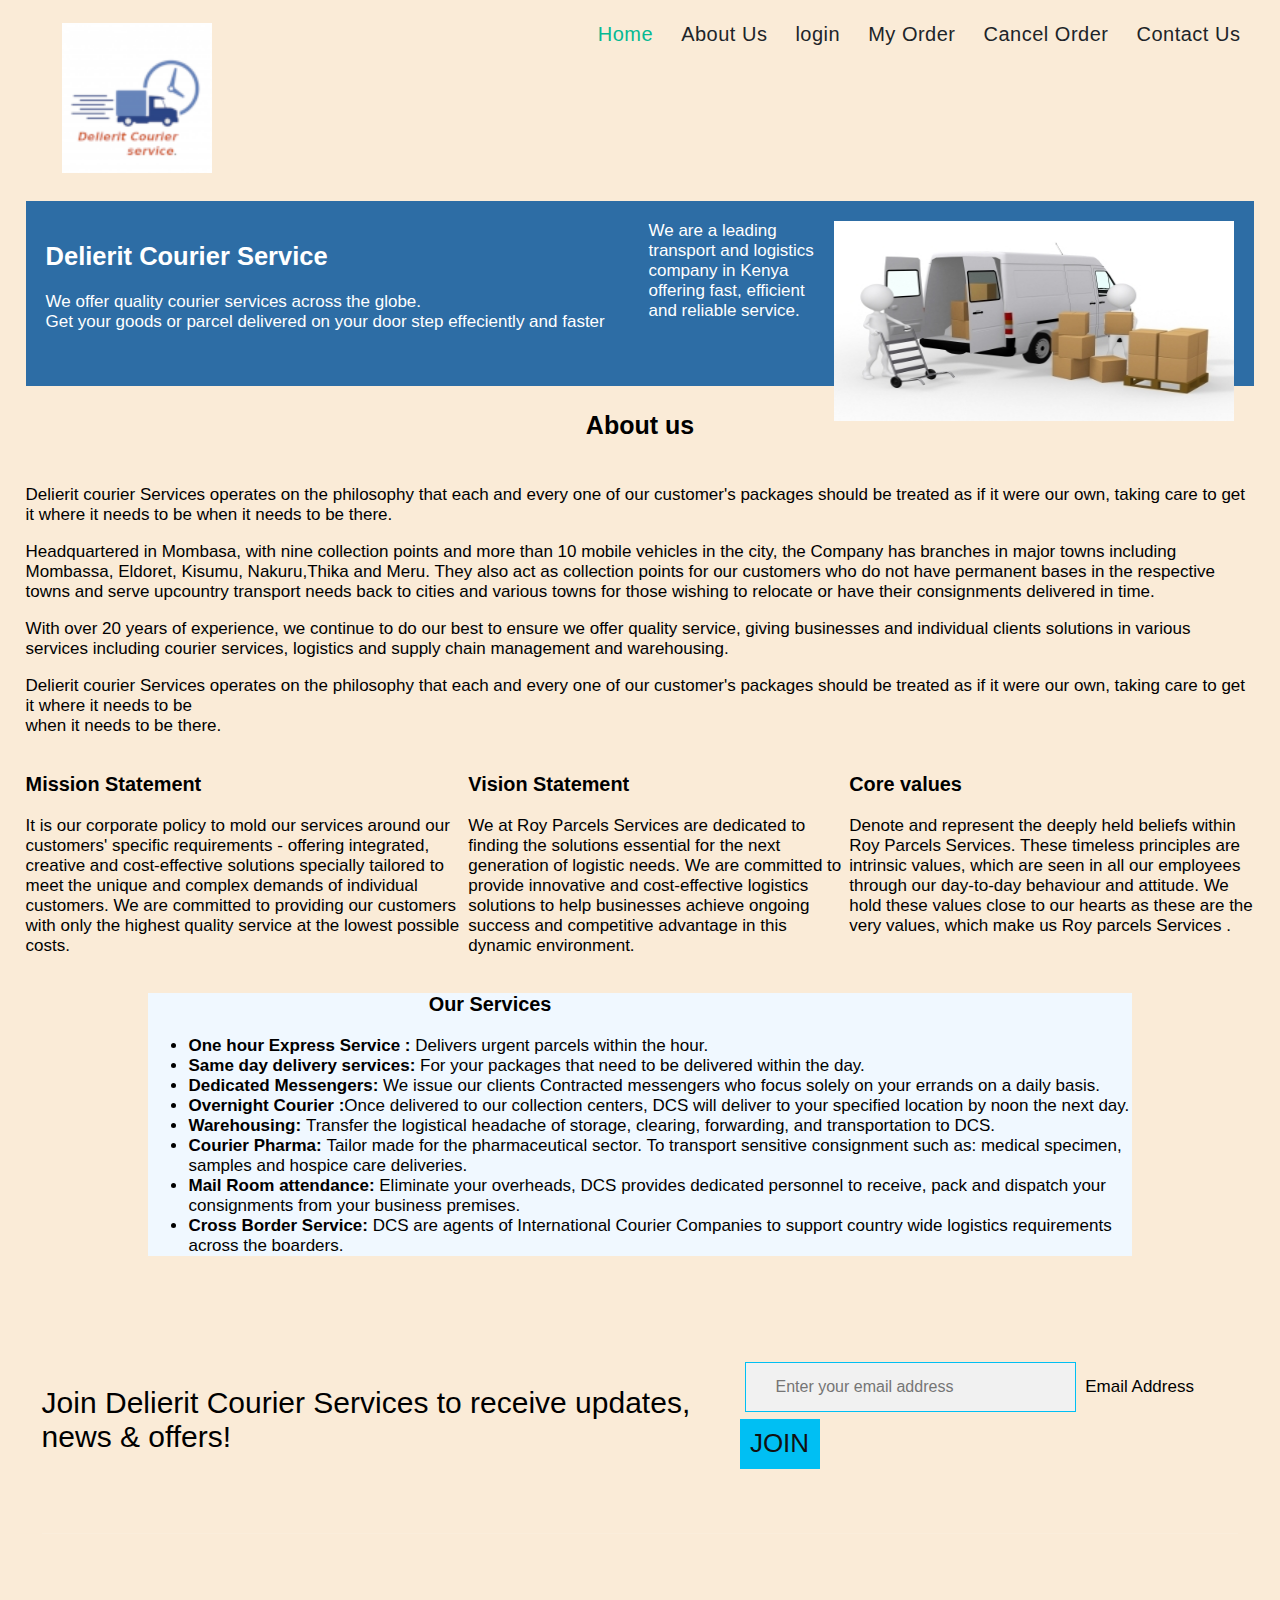
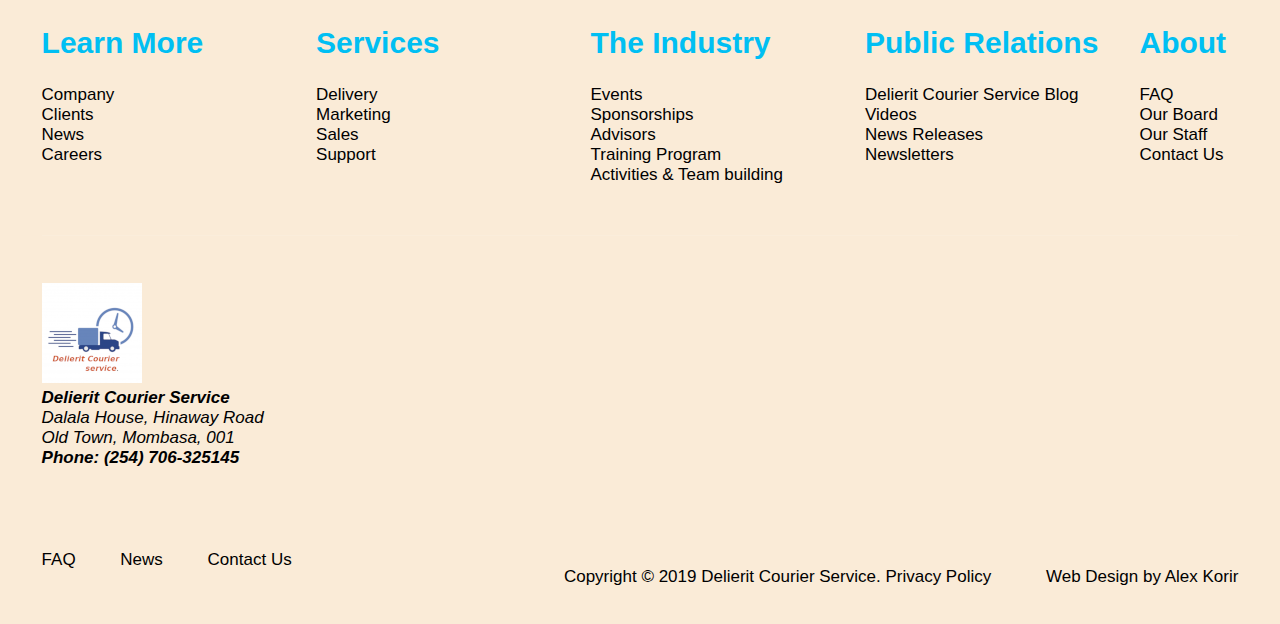
==== commit 848a4854: "Designing change location and view status of parcel by the user" ====
--- a/UI/static/index.html
+++ b/UI/static/index.html
@@ -13,7 +13,7 @@
     <body>
         <div id="logo">
             <meta http-equiv="X-UA-Compatible" content="ie=edge">
-            <h1><a href="index.html"><img src="images/ddk.png" alt="img" style="width:150px;height:150px; padding-left:35%;"></a></h1>
+            <h1><a href="index.html"><img src="images/ddk.png" alt="img" style="width:150px;height:150px; padding-left:15%;"></a></h1>
         </div>
                
                 <div class="nav_w3ls">
@@ -88,16 +88,16 @@
                     <li><b>Same day delivery services:</b> For your packages that need to be delivered within the day. </li>
                     <li><b>Dedicated Messengers: </b>We issue our clients Contracted messengers who focus solely on your errands on a daily basis.</li>
                     <li><b>Overnight Courier :</b>Once delivered to our collection centers, DCS will deliver to your specified location by noon the next day.</li>
-                    <li><b>Warehousing: </b>Transfer the logistical headache of storage, clearing, forwarding, and transportation to D.C.S. </li>
+                    <li><b>Warehousing: </b>Transfer the logistical headache of storage, clearing, forwarding, and transportation to DCS. </li>
                     <li><b>Courier Pharma: </b>Tailor made for the pharmaceutical sector. To transport sensitive consignment such as: medical specimen, samples and hospice care deliveries.</li>
-                    <li><b>Mail Room attendance: </b>Eliminate your overheads, G4S provides dedicated personnel to receive, pack and dispatch your consignments from your business premises.
+                    <li><b>Mail Room attendance: </b>Eliminate your overheads, DCS provides dedicated personnel to receive, pack and dispatch your consignments from your business premises.
                     <li><b>Cross Border Service: </b>DCS are agents of International Courier Companies to support country wide logistics requirements across the boarders. </li>
                     </li>
                 </ul>
             </div>
-        <footer class="ct-footer">
-            <div class="container">
-                <form name="contentForm" enctype="multipart/form-data" method="post" action="">
+            <footer class="ct-footer">
+                <div class="container">
+                  <form name="contentForm" enctype="multipart/form-data" method="post" action="">
                     <div class="ct-footer-pre text-center-lg">
                       <div class="inner">
                         <span>Join Delierit Courier Services to receive updates, news & offers!</span>
@@ -109,32 +109,31 @@
                         </div>
                     </div>
                     </div>
-                </form>
-                    <ul class="ct-footer-list text-center-sm">
-                        <li>
-                            <h2 class="ct-footer-list-header">Learn More</h2>
-                        </li>
-                    </ul>
-                    <ul>
-                        <li>
-                            <a href="">Company</a>
-                        </li>
-                        <li>
-                            <a href="">Clients</a>
-                        </li>
-                        <li>
-                            <a href="">News</a>
-                        </li>
-                        <li>
-                             <a href="">Careers</a>
-                        </li>
-                    </ul>
-                        <li>
-                    <h2 class="ct-footer-list-header">Services</h2>
-                    <ul>
-                         <li>
+                   </form>
+                 <ul class="ct-footer-list text-center-sm">
+                <li>
+                <h2 class="ct-footer-list-header">Learn More</h2>
+                <ul>
+                  <li>
+                    <a href="">Company</a>
+                  </li>
+                  <li>
+                    <a href="">Clients</a>
+                  </li>
+                  <li>
+                    <a href="">News</a>
+                </li>
+                <li>
+                  <a href="">Careers</a>
+                </li>
+              </ul>
+            </li>
+            <li>
+              <h2 class="ct-footer-list-header">Services</h2>
+              <ul>
+                    <li>
                             <a href="">Delivery</a>
-                            </li>
+                          </li>
                           <li>
                             <a href="">Marketing</a>
                           </li>
@@ -234,13 +233,13 @@
                                               <a href="">Contact Us</a>
                                             </li>
                                           </ul>
+                                        </div>
+                                        <div class="inner-right">
+                                          <p>Copyright © 2019 Delierit Courier Service.&nbsp;<a href="">Privacy Policy</a></p>
+                                          <p><a class="ct-u-motive-color" href="" target="_blank">Web Design</a> by Alex Korir<a href="" target="_blank"></a></p>
+                                        </div>
+                                      </div>
                                     </div>
-                                    <div class="inner-right">
-                                         <p>Copyright © 2019 Delierit Courier Service.&nbsp;<a href="">Privacy Policy</a></p>
-                                        <p><a class="ct-u-motive-color" href="" target="_blank">Web Design</a> by Alex Korir<a href="" target="_blank"></a></p>
-                            </div>
-                         </div>
-                    </div>
-            </footer>
+                                  </footer>
     </body>
 </html>--- a/UI/static/css/style.css
+++ b/UI/static/css/style.css
@@ -667,4 +667,62 @@
   .ct-section_header--type4 + p {
     font-size: 28px;
   }
-}+}
+/*order details */
+/* status*/
+/*table*/
+table {
+  width:100%;
+}
+table, th, td {
+  border: 1px solid black;
+  border-collapse: collapse;
+}
+th, td {
+  padding: 15px;
+  text-align: left;
+}
+table#t01 tr:nth-child(even) {
+  background-color: #eee;
+}
+table#t01 tr:nth-child(odd) {
+ background-color: #fff;
+}
+table#t01 th {
+  background-color: black;
+  color: white;
+}
+.dropbtn {
+  background-color: #1E90FF;
+  color: white;
+  padding: 16px;
+  font-size: 16px;
+  border: none;
+}
+
+.dropdown {
+  position: relative;
+  display: inline-block;
+}
+
+.dropdown-content {
+  display: none;
+  position: absolute;
+  background-color: #f1f1f1;
+  min-width: 160px;
+  box-shadow: 0px 8px 16px 0px rgba(0,0,0,0.2);
+  z-index: 1;
+}
+
+.dropdown-content a {
+  color: black;
+  padding: 12px 16px;
+  text-decoration: none;
+  display: block;
+}
+
+.dropdown-content a:hover {background-color: #ddd;}
+
+.dropdown:hover .dropdown-content {display: block;}
+
+.dropdown:hover .dropbtn {background-color: #1E90FF;}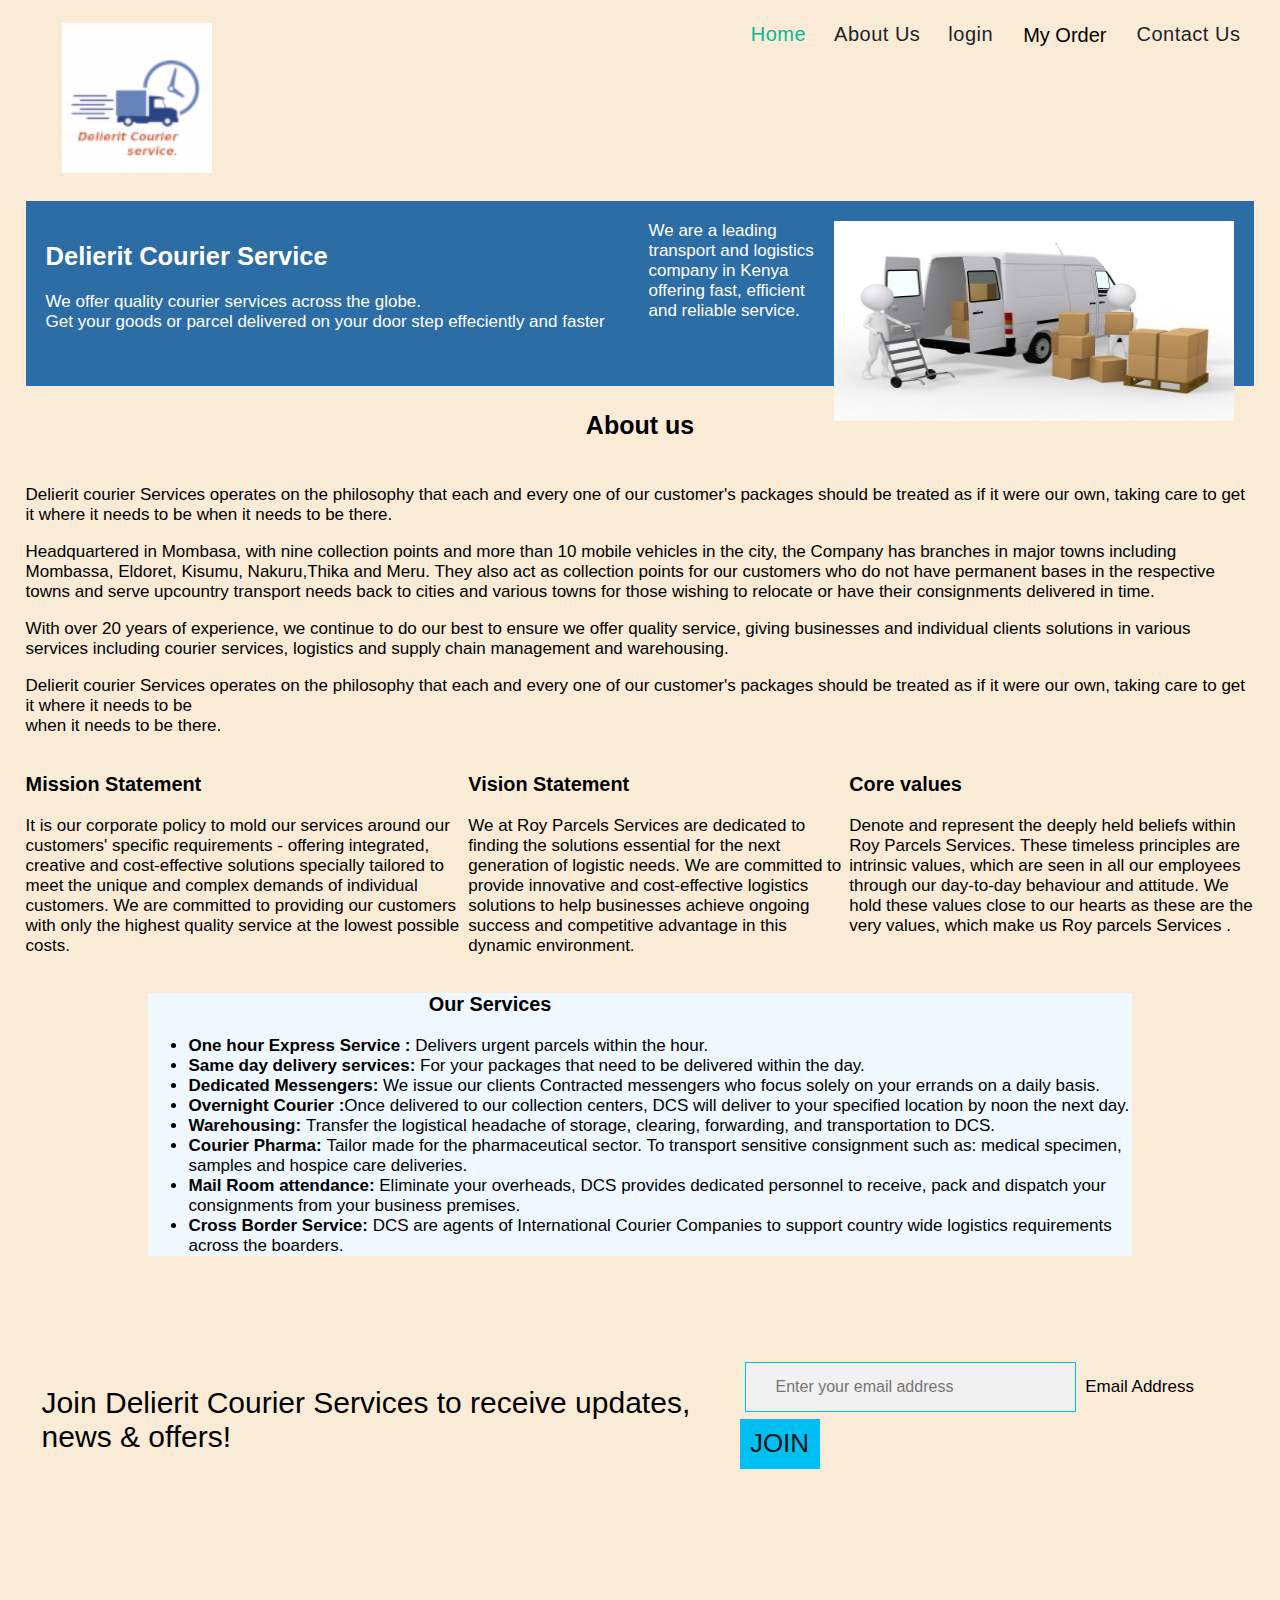
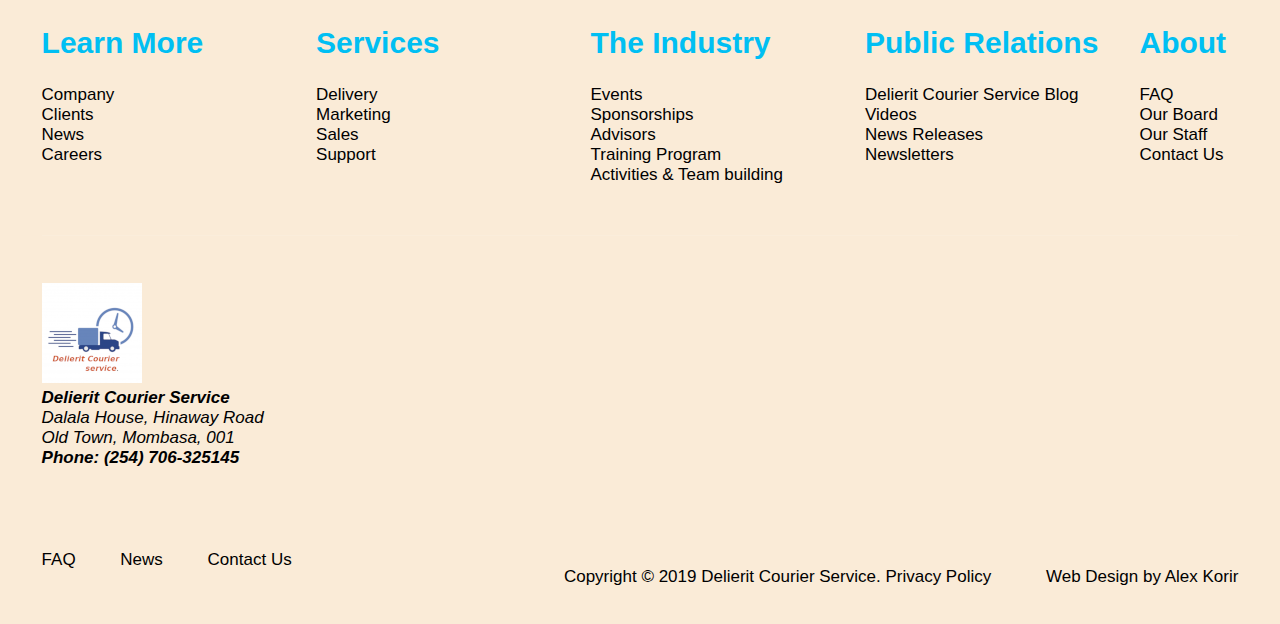
==== commit 45454d52: "Adding a signup form" ====
--- a/UI/static/index.html
+++ b/UI/static/index.html
@@ -23,8 +23,18 @@
                             <li><a href="index.html" class="active">Home</a></li>
                             <li><a href="#about">About Us</a></li>
                             <li><a href="login.html">login</a></li>
-                            <li><a href="order.html">My Order</a> </li> 
-                            <li><a href="cancelorder.html">Cancel Order</a></li>
+                            <li><div class="ddown">
+                                <button class="dbtn">My Order 
+                                  <i class="fa fa-caret-down"></i>
+                                </button>
+                                <div class="ddown-content">
+                                  <a href="order.html">Place order</a>
+                                  <a href="cancelorder.html">Cancel order</a>
+                                  <a href="admin_change_location.html">Check order status</a>
+                                  <a href="status.html">Change destination</a>
+                                </div>
+                              </div> </li> 
+                            
                             <li><a href="contact">Contact Us</a></li>
                         </ul>
                     </nav>
@@ -241,5 +251,15 @@
                                       </div>
                                     </div>
                                   </footer>
+  <script>
+    function myFunction() {
+     var x = document.getElementById("myTp");
+     if (x.className === "tp") {
+     x.className += " responsive";
+     } else {
+     x.className = "tp";
+     }
+     }
+  </script>
     </body>
 </html>--- a/UI/static/css/style.css
+++ b/UI/static/css/style.css
@@ -725,4 +725,109 @@
 
 .dropdown:hover .dropdown-content {display: block;}
 
-.dropdown:hover .dropbtn {background-color: #1E90FF;}+.dropdown:hover .dropbtn {background-color: #1E90FF;}
+
+
+/*drop down */
+.tp {
+  overflow: hidden;
+  background-color: #333;
+}
+
+.tp a {
+  float: left;
+  display: block;
+  color: black;
+  text-align: center;
+  padding: 14px 16px;
+  text-decoration: none;
+  font-size: 17px;
+}
+
+.av {
+  background-color: #4CAF50;
+  color: black;
+}
+
+.tp .icon {
+  display: none;
+}
+
+.ddown {
+  float: left;
+  overflow: hidden;
+}
+
+.ddown .dbtn {
+  font-size: 20px;    
+  border: none;
+  outline: none;
+  color: black;
+  padding: 1px 16px;
+  background-color: inherit;
+  font-family: inherit;
+  margin: 0;
+}
+
+.ddown-content {
+  display: none;
+  position: absolute;
+  background-color: #f9f9f9;
+  min-width: 160px;
+  box-shadow: 0px 8px 16px 0px rgba(0,0,0,0.2);
+  z-index: 1;
+}
+
+.ddown-content a {
+  float: none;
+  color: black;
+  padding: 12px 16px;
+  text-decoration: none;
+  display: block;
+  text-align: left;
+}
+
+.tp a:hover, .ddown:hover .dbtn {
+  background-color: #555;
+  color: white;
+}
+
+.ddown-content a:hover {
+  background-color: skyblue;
+  color: black;
+}
+
+.ddown:hover .ddown-content {
+  display: block;
+}
+
+@media screen and (max-width: 600px) {
+  .tp a:not(:first-child), .ddown .dbtn {
+    display: none;
+  }
+  .tp a.icon {
+    float: right;
+    display: block;
+  }
+}
+
+@media screen and (max-width: 600px) {
+  .tp.responsive {position: relative;}
+  .tp.responsive .icon {
+    position: absolute;
+    right: 0;
+    top: 0;
+  }
+  .tp.responsive a {
+    float: none;
+    display: block;
+    text-align: left;
+  }
+  .tp.responsive .ddown {float: none;}
+  .tp.responsive .ddown-content {position: relative;}
+  .tp.responsive .ddown .dbtn {
+    display: block;
+    width: 100%;
+    text-align: left;
+  }
+}